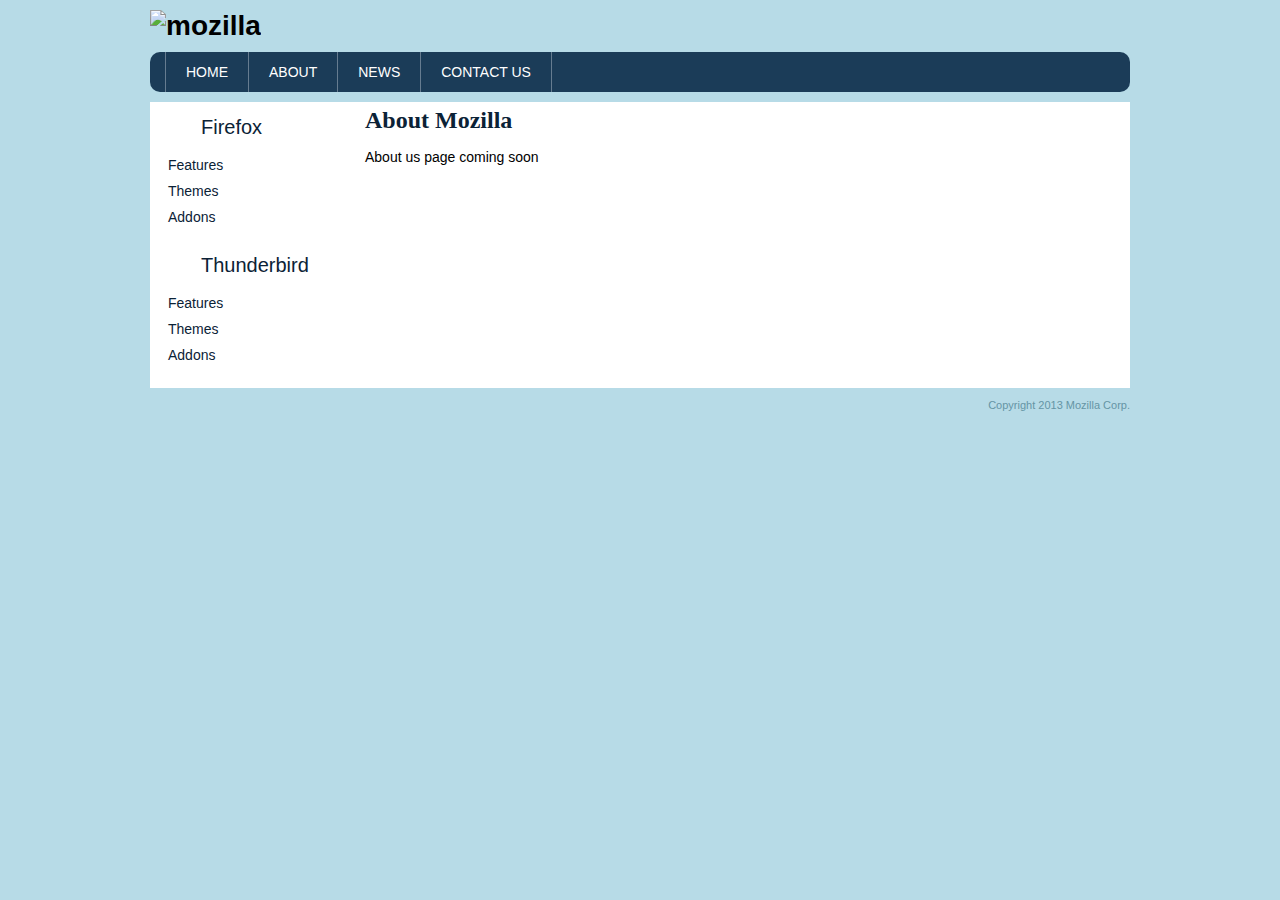
==== about.html @ 009b064c "completed css" ====
<!DOCTYPE html PUBLIC "-//W3C//DTD XHTML 1.0 Transitional//EN" "http://www.w3.org/TR/xhtml1/DTD/xhtml1-transitional.dtd">
<html xmlns="http://www.w3.org/1999/xhtml">
<head>
<meta http-equiv="Content-Type" content="text/html; charset=utf-8" />
<title>Mozilla - About</title>
<link href="css/main.css" type="text/css" rel="stylesheet" />
</head>

<body>
<div id="page">
	<div id="header">
    	<h1 id="logo"><img src="images/logo.png" alt="mozilla"/></h1>
        <div id="navigation">
        	<ul>
            	<li><a href="index.html">Home</a></li>
                <li><a href="about.html">About</a></li>
                <li><a href="news.html">News</a></li>
                <li><a href="contact.html">Contact Us</a></li>
                <div class="clear"> </div>
            </ul>
        </div><!-- /#navigation -->
    </div>   <!-- /#header --> 
	<div id="main">
    	<div id="sidebar">
        	<h2 class="firefox"><div>Firefox</div></h2>
            	<ul>
                	<li><a href="#">Features</a></li>
                    <li><a href="#">Themes</a></li>
                    <li><a href="#">Addons</a></li>
                </ul>
                <h2 class="Thunderbird"><div>Thunderbird</div></h2>
            	<ul>
                	<li><a href="#">Features</a></li>
                    <li><a href="#">Themes</a></li>
                    <li><a href="#">Addons</a></li>
                </ul>
        </div><!--/#Sidebar -->
        <div id="content">
        	<h1>About Mozilla</h1>
            <p>About us page coming soon</p>
        </div><!--/#content -->
       <div class="clear"> </div>
    </div><!--/#main -->
    <div id="footer">
    	<p>Copyright 2013 Mozilla Corp.</p>
    </div><!--/#footer -->
	
</div><!-- /#page -->
</body>
</html>
---- css/main.css ----
@charset "utf-8";
/* CSS Document */

body{
	background-color: #b7dbe7;
	background-image: url(../images/bg_body.png);
	background-repeat: repeat-x;
	background-position: top;
	font-family: Arial, Helvetica, sans-serif;
	font-size: 14px;
	margin: 0px;
	padding: 0px;
}
#page {
	width: 980px;
	margin-right: auto;
	margin-left: auto;
	margin-top: 0px;
	margin-bottom: 0px;
}
#header {
	margin: 0px;
	padding-top: 0px;
	padding-right: 0px;
	padding-bottom: 10px;
	padding-left: 0px;
}
#logo {
	margin: 0px;
	padding: 10px 0px 10px 0px;	
}#navigation {
	background-color: #1b3c58;
	background-image: url(../images/bg_topnav.png);
	background-repeat: repeat-x;
	background-position: top;
	border-radius: 10px;
}
#navigation ul {
	padding-top: 0px;
	padding-right: 0px;
	padding-bottom: 0px;
	padding-left: 0px;
	border-left-width: 1px;
	border-left-style: solid;
	border-left-color: #667c90;
	margin-top: 0px;
	margin-right: 0px;
	margin-bottom: 0px;
	margin-left: 15px;

}
#navigation li{
	float: left;
	text-decoration: none;
	margin: 0px;
	padding: 0px;
	list-style-type: none;
	
	}
.clear {
	clear: both;
}
#navigation a {
	color: #FFF;
	text-decoration: none;
	font-size: 14px;
	text-transform: uppercase;
	display: block;
	padding-top: 0px;
	padding-right: 20px;
	padding-bottom: 0px;
	padding-left: 20px;
	line-height: 40px;
	border-right-width: 1px;
	border-right-style: solid;
	border-right-color: #667c90;
}
#navigation a:hover {
	background-image:url(../images/bg_topnav_over.png);
}
#main {
	background-color: #FFF;
}
#sidebar {
	float: left;
	width: 200px;
	margin: 0px;
	padding: 5px;
}
#content {
	float: left;
	width: 750px;
	padding: 5px;
}
#sidebar ul {
	margin-top: 0px;
	margin-right: 0px;
	margin-bottom: 15px;
	margin-left: 0px;
	padding-top: 0px;
	padding-right: 0px;
	padding-bottom: 0px;
	padding-left: 0px;
}
#sidebar li {
	padding: 0px;
	margin-top: 0px;
	margin-right: 0px;
	margin-bottom: 0px;
	margin-left: 0px;
	list-style-type: none;
}
#sidebar ul a {
	text-decoration: none;
	color: #0b2236;
	font-size: 14px;
	display: block;
	padding-top: 5px;
	padding-right: 5px;
	padding-bottom: 5px;
	padding-left: 13px;
}
#sidebar ul a:hover {
	background-image: url(../images/bg_col_left_over.png);
	background-repeat: no-repeat;
	background-position: left center;
	padding-left: 16px;
}
#content h1 {
	font-family: Georgia, "Times New Roman", Times, serif;
	font-size: 24px;
	font-style: normal;
	color: #0b2236;
	padding: 0px;
	margin-top: 0px;
	margin-right: 0px;
	margin-bottom: 15px;
	margin-left: 0px;
}
#footer {
	font-size: 11px;
	color: #6595a5;
	text-align: right;
}


#sidebar h2 {
	padding: 0px;
	height: 40px;
	margin-top: 0px;
	margin-right: 0px;
	margin-bottom: 5px;
	margin-left: 0px;
	background-image: url(../images/bg_left_title.png);
	background-repeat: repeat-x;
	background-position: top;
	line-height: 40px;
	font-weight: normal;
	color: #0b2236;
	font-size: 20px;
}
#sidebar h2 div {
	line-height: 40px;
	height: 40px;
	background-image: url(../images/bg_left_firefox.png);
	background-repeat: no-repeat;
	background-position: 8px;
	padding-left: 46px;
}
#sidebar h2.Thunderbird div {
	background-image: url(../images/bg_left_thunderbird.png);
}
table {
	background-color: #ddd;
}
table th {
	color: #fff;
	background-color: #333;
}
form .field {
	margin-bottom: 5px;
}
form label {
	display: block;
	font-weight: bold;
}
form .textfield, form textarea, form select {
	border: 1px solid #9CF;
}
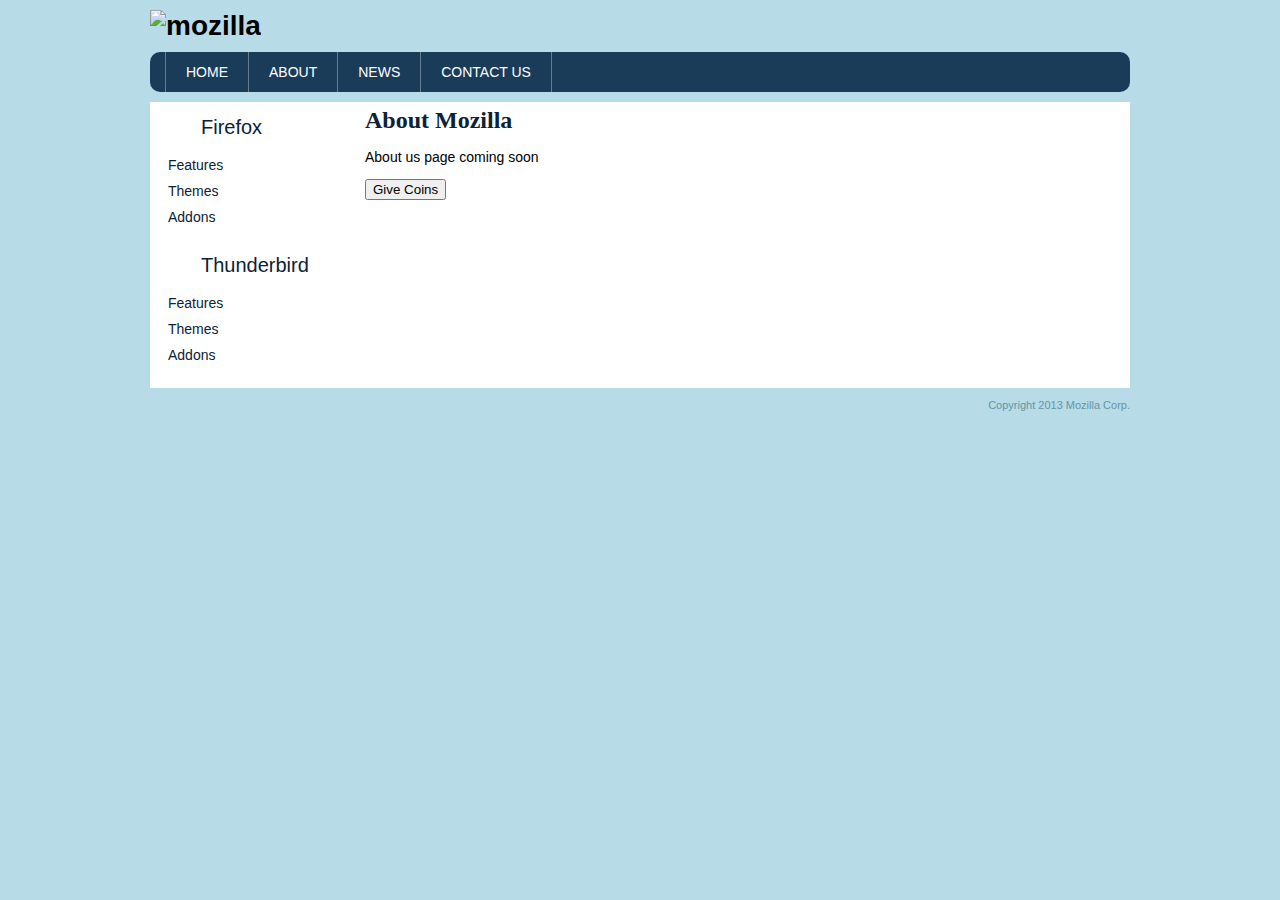
==== commit d05d15a2: "javascript" ====
--- a/about.html
+++ b/about.html
@@ -4,6 +4,31 @@
 <meta http-equiv="Content-Type" content="text/html; charset=utf-8" />
 <title>Mozilla - About</title>
 <link href="css/main.css" type="text/css" rel="stylesheet" />
+<script>
+/*
+This is a multiline comment area*/
+//This is a single line comment
+//alert("This is a popup message");
+//define a variable
+var fname = "Andy";
+//alert(fname);
+var coins = 0;
+coins = coins + 10;
+coins = coins - 3;
+coins++;//add 1 to current value
+coins+=10;//add 10 to current value
+coins*=2;//multiply by 2 using aesterick
+//alert(coins);
+
+//functions
+function givecoins(){
+		coins+=10;
+		alert("you now have this many coins"+coins);
+}
+//givecoins();
+//givecoins();
+
+</script>
 </head>
 
 <body>
@@ -38,6 +63,7 @@
         <div id="content">
         	<h1>About Mozilla</h1>
             <p>About us page coming soon</p>
+            <input type="button" value="Give Coins" on click="javascript:givecoins();"/>
         </div><!--/#content -->
        <div class="clear"> </div>
     </div><!--/#main -->
